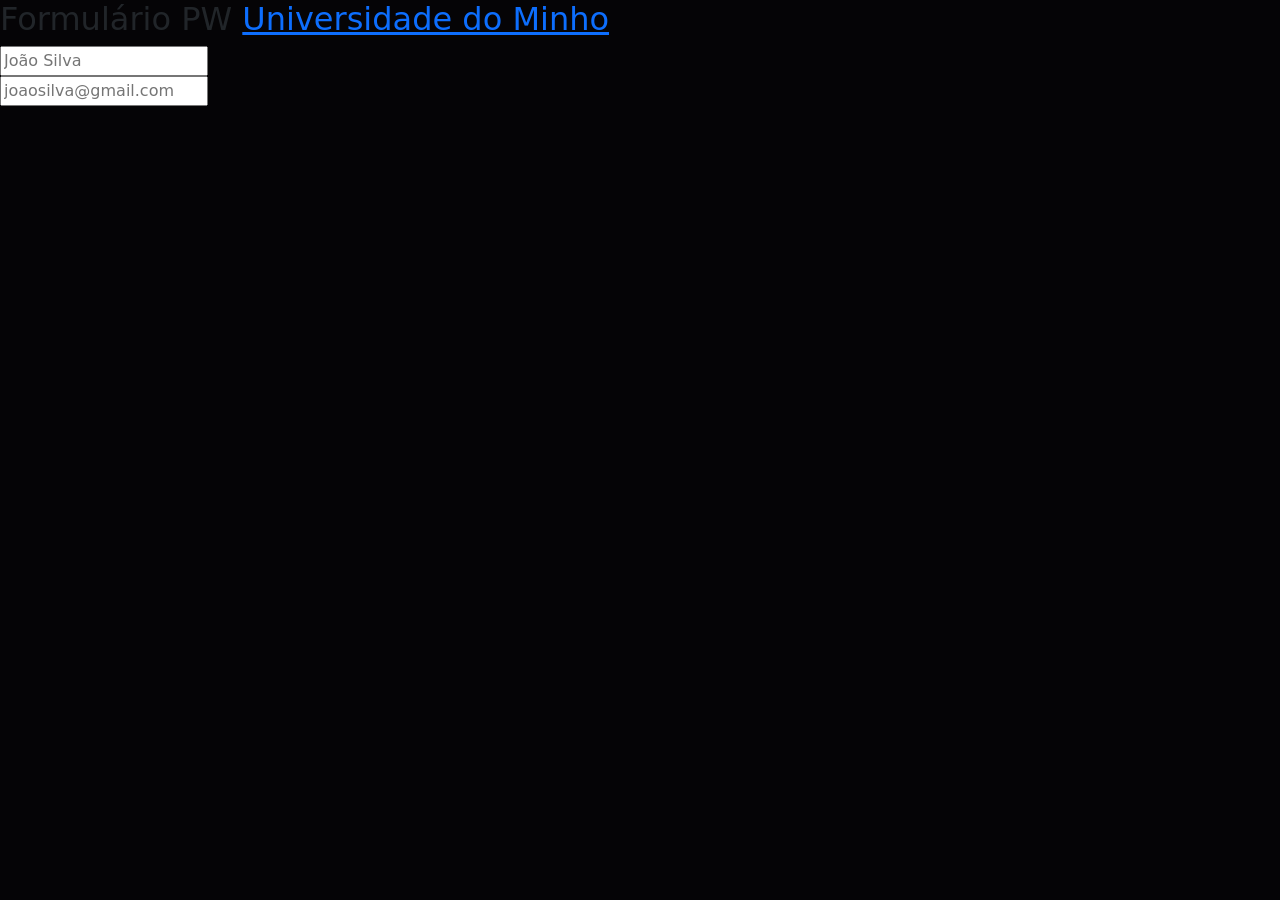
==== teste.html @ 94957967 "teste" ====
<!DOCTYPE html>
<html>
    <head>
        <meta charset="UTF-8">
        <title>Teste</title>
        <link href="https://cdn.jsdelivr.net/npm/bootstrap@5.3.0/dist/css/bootstrap.min.css" rel="stylesheet">

    <style>
        body{
            background-color: #050406;
        }
    </style>
    </head>

    <body>

        <h2>
            Formulário PW
            <a href ="https://uminho.pt>" target="_blank">Universidade do Minho</a>
        </h2>

        <form id="A108358">
            
            <input type="text" name="nome" placeholder="João Silva"><br>
            <input type="email" name="email" placeholder="joaosilva@gmail.com"><br>
            
        </form>
    </body>
</html>
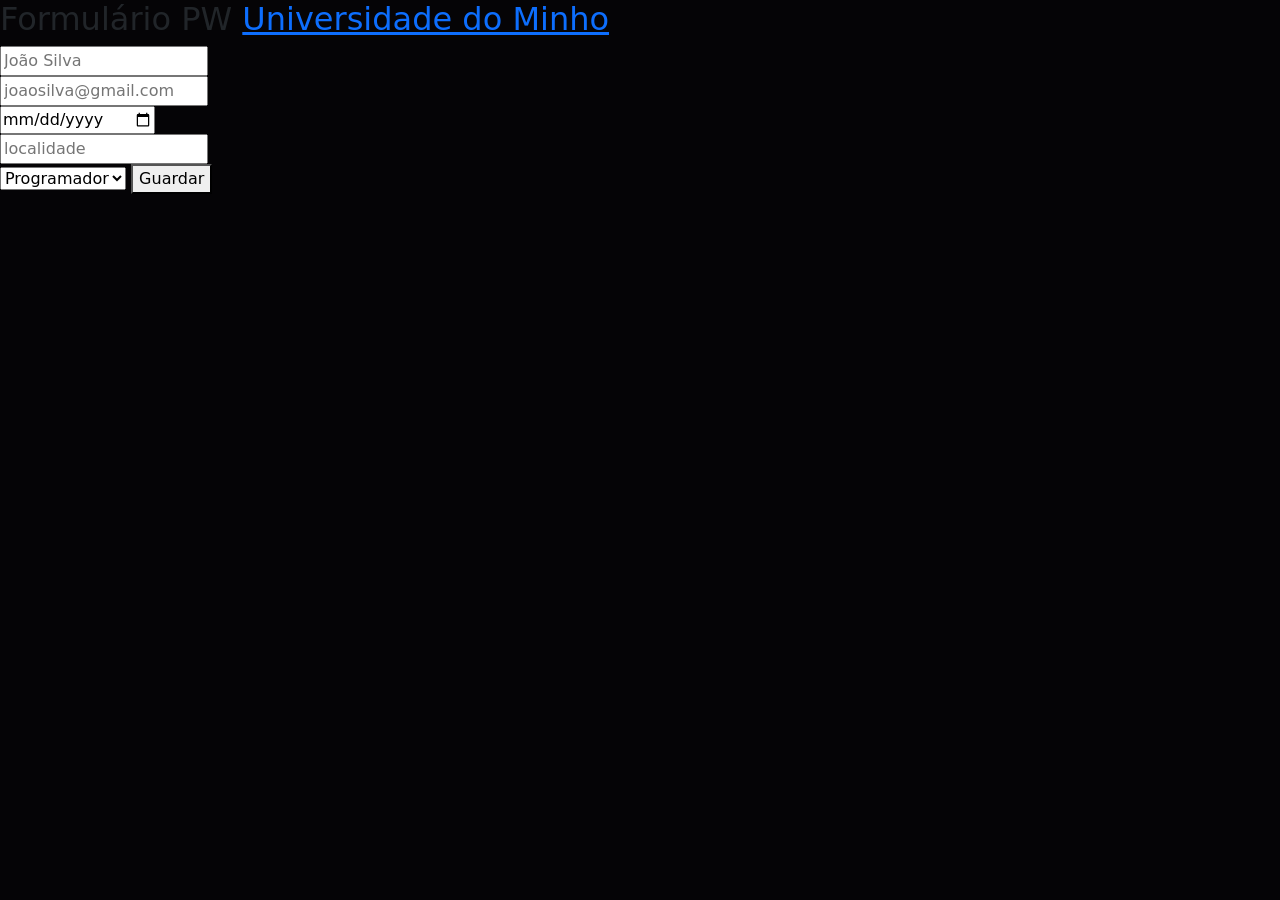
==== commit 48af72a3: "1" ====
--- a/teste.html
+++ b/teste.html
@@ -16,14 +16,52 @@
 
         <h2>
             Formulário PW
-            <a href ="https://uminho.pt>" target="_blank">Universidade do Minho</a>
+            <a href ="https://www.uminho.pt/PT" target="_blank">Universidade do Minho</a>
         </h2>
 
         <form id="A108358">
             
             <input type="text" name="nome" placeholder="João Silva"><br>
             <input type="email" name="email" placeholder="joaosilva@gmail.com"><br>
-            
+            <input type="date" name="nascimento" placeholder="DD-MM-AAAA"><br>
+            <input type="text" name="localidade" placeholder="localidade"><br>
+
+            <select name="profissao">
+                <option value="programador">Programador</option>
+                <option value="engenheiro">Engenheiro</option>
+                <option value="outro">Outro</option>
+            </select>
+
+            <button type="button" onclick="guardar()">Guardar</button>
         </form>
-    </body>
+    
+
+    <script>
+
+        var SID = "A108358";
+        var fname = "João Silva";
+        var eid = "PG12345";
+
+        document.getElementById(SID).addEventListener("click", function() {
+            alert("Formulário desenvolvido por " + fname);
+        });
+
+        function guardar() {
+            var form = document.getElementById(SID);
+
+        var dados = {
+            nome: form.nome.value,
+            email: form.email.value,
+            nascimento: form.nascimento.value,
+            localidade: form.localidade.value,
+            profissao: form.profissao.value,
+        };
+
+        localStorage.setItem(eid, JSON.stringify(dados));
+        alert("Dados guardados!");
+    
+        }
+
+    </script>
+</body>
 </html>
